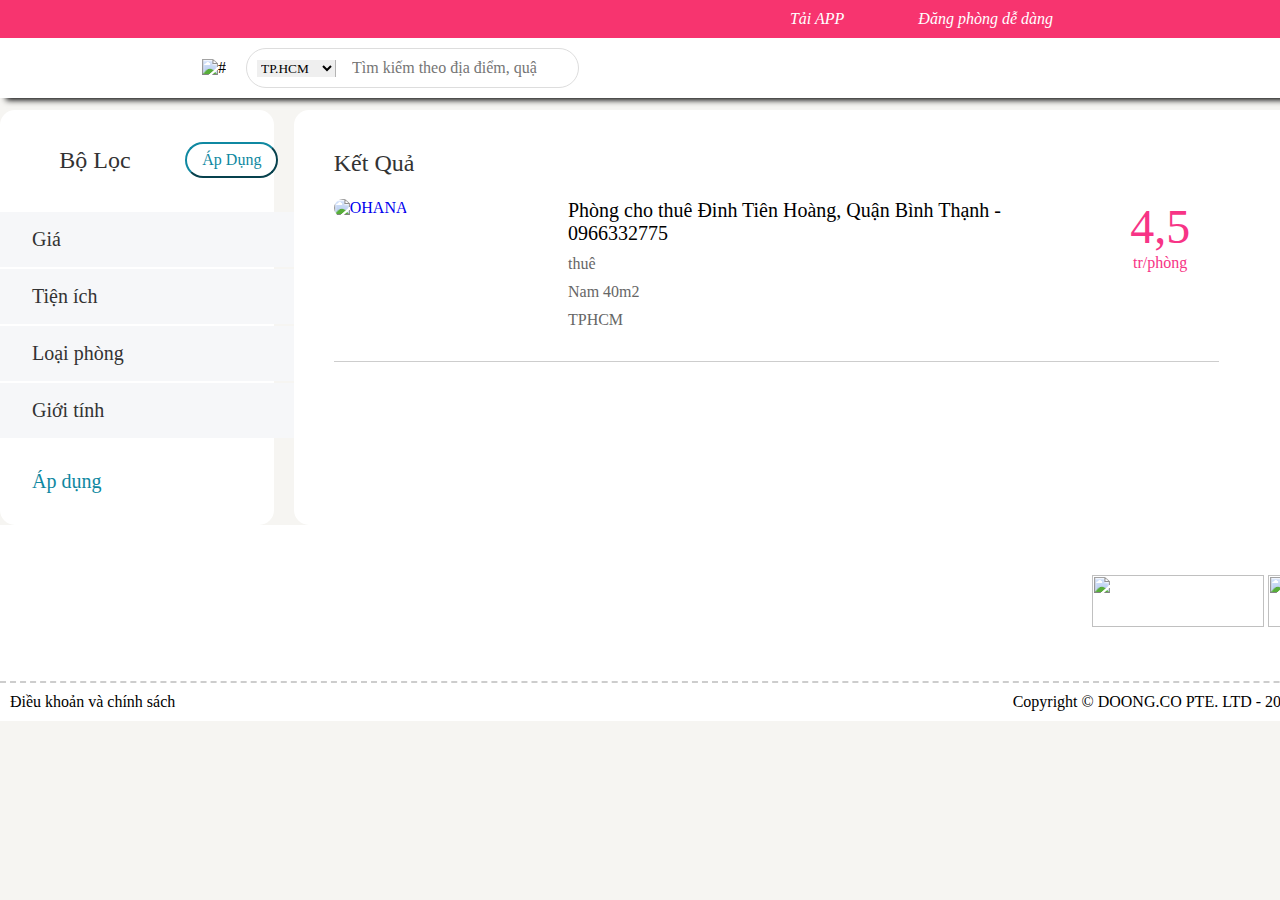
==== index.html @ 34a60181 "cmd" ====
<!DOCTYPE html>
<html lang="en">

<head>
    <meta charset="UTF-8">
    <meta name="viewport" content="width=device-width, initial-scale=1.0">
    <title>Document</title>
    <script src="js/service/RoomService.js"></script>
    <script src="index.js"></script>
    <link rel="stylesheet" href="css/component.css">
    <link rel="stylesheet" href="css/style1.css">
    <script src="https://kit.fontawesome.com/b7a754bad9.js" crossorigin="anonymous"></script>
    <link rel="stylesheet"
        href="https://fonts.googleapis.com/css?family=Nunito+Sans:200,200italic,300,300italic,regular,italic,600,600italic,700,700italic,800,800italic,900,900italic">
</head>

<body>
    <header>
        <!-- Phần tải xuống và đăng phòng -->
        <div class="hd_menu">
            <div class="khung_menu">
                <i class="fas fa-download"><span class="download">Tải APP</span></i>
                <i class="fas fa-home"><span class="icon_home">Đăng phòng dễ dàng </span></i>
            </div>
        </div>
        <!-- Phần Logo và tìm kiếm -->
        <div class="khung_LG1">
            <div class="khung_LG2">
                <div class="khung_LG-sh">
                    <div class="loGo"><img src="https://www.ohanaliving.vn/8cc95480cbd2708db10ad4b8de56306a.svg"
                            alt="#"></div>
                    <!-- Khung tìm kiếm và nới trong 2 tỉnh thành -->
                    <div class="khung_sh ">
                        <div class="sh_left">
                            <i class="fas fa-map-marker-alt" style="color:var(--primary-color);"> <select
                                    name="tinhThanh" id="tinhThanh">
                                    <option value="TP.HCM">TP.HCM</option>
                                    <option value="TP Hà Nội">TP Hà Nội</option>

                                </select></i>
                        </div>
                        <div class="sh_right">
                            <input type="search" id="search" placeholder="Tìm kiếm theo địa điểm, quận , tên đường...">
                        </div>
                        <div class="icon_sh">
                            <span><i class="fas fa-search-location"></i></span>
                        </div>
                    </div>
                </div>
            </div>
        </div>
    </header>
    <main>
        <!-- Khung bên trái  -->
        <div class="left_frame">
            <ul class="fs-24 fw-400">
                <li class="fs-24">
                    Bộ Lọc <button type="button" class="btn-medium fs-16 btn-outline-secondary"><span>Áp
                            Dụng</span></button>
                </li>
                <li class="fs-20">Giá</li>
                <li class="fs-20">Tiện ích</li>
                <li class="fs-20">Loại phòng</li>
                <li class="fs-20">Giới tính </li>
                <li class="fs-20 cl-secondary">Áp dụng</li>
            </ul>

        </div>
        <!-- Khung bên phải -->
        <div class="right_frame">
            <div class="khungKetQua">
                <span class="tt_kq fs-24 fw-400">Kết Quả</span>
            </div>
            <div class="khungDanhSachPhongTro">
                <div class="anh">
                    <a href="#">
                        <img src="https://bayleaf.s3.amazonaws.com/property-images%2F1590804175320_IMG_3712.JPG"
                            alt="OHANA">
                    </a>
                </div>
                <div class="tTPhong ">
                    <p class="fs-20 fw-400">Phòng cho thuê Đinh Tiên Hoàng, Quận Bình Thạnh - 0966332775</p>
                    <div class="fr_chiTiet">
                        <span class="kieuPhong fs-16 cl-information">thuê</span>
                        <span class="gioiTinh fs-16 cl-information">Nam</span>
                        <span class="dienTich fs-16 cl-information">40m2</span>
                        <span class="diaChi fs-16 cl-information">TPHCM</span>
                    </div>

                </div>
                <div class="tTgia cl-price">
                    <span class="fs-48 fw-400 cl-price">4,5</span>
                    <span class="fs-16 fw-400 cl-price">tr/phòng</span>
                </div>
            </div>
        </div>

    </main>
    <footer>
        <div class="fr">
            <div class="fe_center">
                <div class="fe_top">
                    <img src="https://www.ohanaliving.vn/5a087bcc3917e489e3d6b7e58cb9b113.svg" alt="">
                    <div class="fr_dow">
                        <a
                            href="https://apps.apple.com/vn/app/ohana-t%C3%ACm-%E1%BB%9F-gh%C3%A9p-ph%C3%B2ng-tr%E1%BB%8D/id1236240154?l=vi"><img
                                width="172px" height="52px"
                                src="https://www.ohanaliving.vn/3f9605492bb7388bbc16f25a16778cbc.png"></a>

                        <a
                            href="https://play.google.com/store/apps/details?id=com.bayleaf_mobile&referrer=utm_source%3DOhana-web%26utm_medium%3Dandroid-button%26utm_campaign%3DDown-Ohana-app-from-web%26anid%3Dadmob"><img
                                width="172px" height="52px"
                                src="https://www.ohanaliving.vn/137381da1471b1c2ad438c213a34b0a4.png"></a>
                    </div>
                </div>
                <div class="fr_day">
                    <div class="fr_title fs-16">
                        <a href="#"><span>Điều khoản và chính sách</span></a>
                    </div>
                    <div class="fr_tt">
                        <a href="#"><span>Copyright © DOONG.CO PTE. LTD - 2018 All Rights Reserved
                            </span></a>
                    </div>
                </div>
            </div>
        </div>
    </footer>
</body>

</html>
---- css/component.css ----
* {
  margin: 0;
  padding: 0;
}
:root {
  --primary-color: #f7346f;
  --light-primary: white; 
  --secondary-color: #0f88a1;
  --success-color: #1EDB4C;
  --warn-color: #ffab1d;
  --price-Color : #F73486;
  --information-color: #666666;
}

body {
  position: relative;
}

/* button */

.btn {
  color: white;
  padding: 15px 20px;
  background-color: var(--primary-color);
  border-radius: 5px;
}

/* Màu btn*/
.btn-primary{
    color: white;
    background-color: var(--primary-color);
}
.btn-secondary{
    color: white;
    background-color: var(--secondary-color);
}
.btn-success{
    color: white;
    background-color: var(--success-color);
}
.btn-warn{
    color: white;
    background-color: var(--warning-color);
}

.btn-solid-primary {
  background-color: var(--primary-color);
  border-color: var(--primary-color);
  color: white;
}
.btn-solid-secondary {
    background-color: var(--secondary-color);
    border-color: var(--secondary-color);
    color: white;
}
.btn-solid-success{
    background-color: var(--success-color);
    border-color: var(--success-color);
    color: white;
}
.btn-warn{
    background-color: var(--warn-color);
    border-color: var(--warn-color);
    color: white;
}

.btn-outline-secondary{
  background-color: white;
  border-color: var(--secondary-color);
  color: var(--secondary-color);
  border-radius: 20px;
}
/* size */

.btn-small {
    padding: 5 px 10px;

}
.btn-medium {
     padding: 7px 15px;

}
.btn-large{
    padding: 15px 20px;
}

/* input */

.input{
    width: 100%;
    
}
.fs-16{
  font-size: 16px;  
}
.fs-20{
  font-size: 20px;
}
.fs-24{
  font-size: 24px;
  font-weight: 400px;
  color: #333333;
}
.fs-48{
  font-size: 48px;
}
.fw-400{
  font-weight: 400px;
}
.cl-secondary{
  color: var(--secondary-color);
}
.cl-price{
  color: var(--price-Color);
}
.cl-information{
  color: var(--information-color);
}
---- css/style1.css ----
* {
  margin: 0;
  padding: 0;
  font-family: "Nunito-SemiBold";
  text-decoration: none;
}
body {
  background-color: #f6f5f2;
}
i span {
  padding: 5px;
}
header {
  margin: 0 auto;
  border: 0 solid #dddddd;
  color: var(--light-color);
}
.hd_menu {
  background-color: var(--primary-color);
  font-size: 16px;
  color: white;
  width: 100vw;
}
.khung_menu {
  /* width: 1440px; */
  width: 70%;
  margin: 0 auto;
  text-align: right;
  padding: 10px;
}
.khung_menu i {
  padding: 0 30px;
}
.icon_sh i {
  color: var(--primary-color);
}
.khung_LG1 {
  width: 100%;
  /* display: flex; */
  padding: 10px;
  background-color: white;
  /* -webkit-box-shadow: 0 8px 6px -6px black; */
  /* -moz-box-shadow: 0 8px 6px -6px black; */
  box-shadow: 0 8px 6px -6px black;
}
.khung_LG2 {
  width: 70%;
  /* display: flex; */
  /* flex-direction:row; */
  margin: 0 auto;
}
.khung_LG-sh {
  align-items: center;
  display: flex;
  flex-direction: row;
}
.khung_sh {
  display: flex;
  margin-left: 20px;
  border: 1px solid#dddddd;
  border-radius: 35px;
  padding: 10px;
}
#tinhThanh {
  border: 0;
  border-right: 1px solid #b4b4b4;
  align-items: center;
  /* display: flex; */
  /* flex-direction: row; */
}
#search {
  border: 0;
  outline: none;
  font-size: 16px;
  color: #8f8f8f;
  padding-right: 16px;
  padding-left: 16px;
}
main {
  width: 1440px;
  max-width: 1440px;
  margin: 0 auto;
  display: grid;
  grid-template-areas: "Item-left Item-right Item-right Item-right Item-right";
  grid-gap: 20px;
}
.left_frame {
  margin-top: 12px;
  grid-area: Item-left;
}
.left_frame ul {
  list-style: none;
  background-color: var(--light-primary);
  border: 0px solid dodgerblue;
  border-radius: 15px;
}
main:first-child {
  max-width: 1110px;
  margin: 0 auto;
}
.left_frame > ul > li {
  width: 100%;
  padding: 0 30px;
  margin: 0 auto;
}
.left_frame > ul > li:first-child {
  padding: 32px 32px 32px 32px;
  display: flex;
  align-items: center;
}
.left_frame > ul > li:last-child {
  padding: 32px 32px 32px 32px;
}
.left_frame > ul > li:first-child {
  display: flex;
  justify-content: space-around;
  align-items: center;
}
.left_frame > ul > li:nth-child(2),
.left_frame > ul > li:nth-child(3),
.left_frame > ul > li:nth-child(4),
.left_frame > ul > li:nth-child(5) {
  padding: 16px 16px 16px 32px;
  margin-top: 2px;
  background-color: #f6f7f9;
}
.right_frame {
  margin-top: 12px;
  padding: 40px;
  grid-area: Item-right;
  background-color: var(--light-primary);
  border-radius: 15px;
}
.right_frame > span:first-child {
  padding: 0 0 22px;
}
.khungDanhSachPhongTro {
  display: flex;
  border-bottom: 1px solid #cdcdcd;
  padding: 22px 0 22px 0;
  width: 885px;
}
.anh {
  position: relative;
  width: 216px;
  margin-right: 20px;
}
.anh img {
  width: 100%;
  border: none;
  border-radius: 15px;
}
.fr_chiTiet {
  /* display: flex; */
  /* flex-direction: column; */
}
.fr_chiTiet > span {
  padding: 10px 0;
}
.kieuPhong,
.diaChi {
  display: block;
}
.tTgia:last-child {
  display: block;
  text-align: center;
  margin: 0 auto;
}
.kieuPhong .gioiTinh .dienTich .diaChi {
  margin: 0px 32px 0 0;
}
footer {
  background-color: white;
}
.fr {
  width: 1440px;
  margin: 0 auto;
}
.fe_center {
  /* display: flex; */
}
.fe_top {
  width: 100%;
  display: flex;
  justify-content: space-between;
  align-items: center;
  border-bottom: 2px dashed #cdcdcd;
  padding:50px 0px ;
}
.fr_dow {
  align-items: center;
}
.fr_title a ,.fr_tt a{
    color:black;
    
}
.fr_day{
    display: flex;
    justify-content: space-between;
    align-items: center;
    padding: 10px;
}
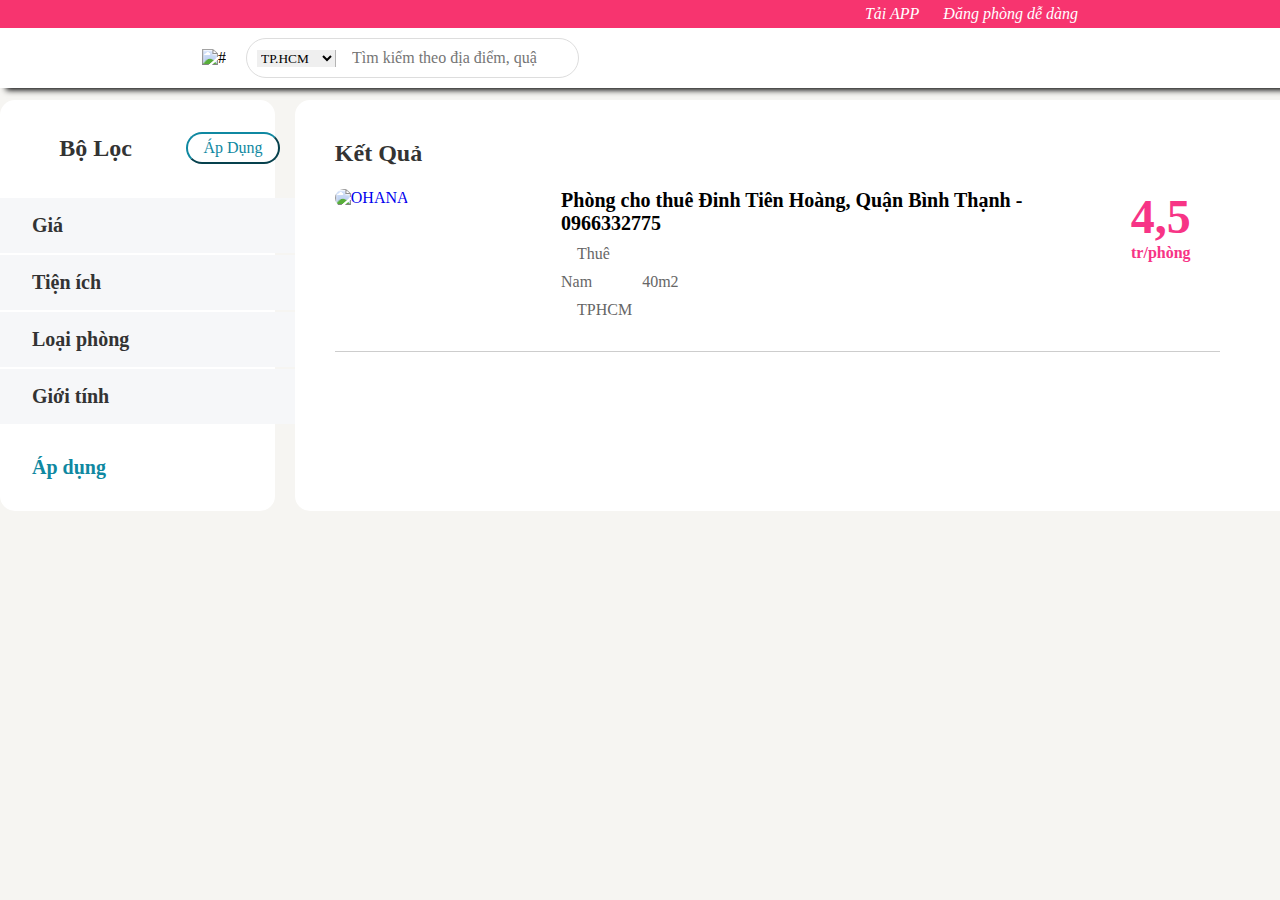
==== commit 9b26c74f: "cmt" ====
--- a/index.html
+++ b/index.html
@@ -1,130 +1,139 @@
 <!DOCTYPE html>
 <html lang="en">
 
-<head>
-    <meta charset="UTF-8">
-    <meta name="viewport" content="width=device-width, initial-scale=1.0">
-    <title>Document</title>
-    <script src="js/service/RoomService.js"></script>
-    <script src="index.js"></script>
-    <link rel="stylesheet" href="css/component.css">
-    <link rel="stylesheet" href="css/style1.css">
-    <script src="https://kit.fontawesome.com/b7a754bad9.js" crossorigin="anonymous"></script>
-    <link rel="stylesheet"
-        href="https://fonts.googleapis.com/css?family=Nunito+Sans:200,200italic,300,300italic,regular,italic,600,600italic,700,700italic,800,800italic,900,900italic">
-</head>
+    <head>
+        <meta charset="UTF-8">
+        <meta name="viewport" content="width=device-width, initial-scale=1.0">
+        <title>Document</title>
+        <script src="js/service/RoomService.js"></script>
+        <script src="index.js"></script>
+        <link rel="stylesheet" href="css/component.css">
+        <link rel="stylesheet" href="css/style1.css">
+        <script src="https://kit.fontawesome.com/b7a754bad9.js" crossorigin="anonymous"></script>
+        <link rel="stylesheet"
+            href="https://fonts.googleapis.com/css?family=Nunito+Sans:200,200italic,300,300italic,regular,italic,600,600italic,700,700italic,800,800italic,900,900italic">
+    </head>
 
-<body>
-    <header>
-        <!-- Phần tải xuống và đăng phòng -->
-        <div class="hd_menu">
-            <div class="khung_menu">
-                <i class="fas fa-download"><span class="download">Tải APP</span></i>
-                <i class="fas fa-home"><span class="icon_home">Đăng phòng dễ dàng </span></i>
+    <body>
+        <header>
+            <!-- Phần tải xuống và đăng phòng -->
+            <div class="hd_menu">
+                <div class="khung_menu">
+                    <i class="fas fa-download"><span class="download">Tải APP</span></i>
+                    <i class="fas fa-home"><span class="icon_home">Đăng phòng dễ dàng </span></i>
+                </div>
             </div>
-        </div>
-        <!-- Phần Logo và tìm kiếm -->
-        <div class="khung_LG1">
-            <div class="khung_LG2">
-                <div class="khung_LG-sh">
-                    <div class="loGo"><img src="https://www.ohanaliving.vn/8cc95480cbd2708db10ad4b8de56306a.svg"
-                            alt="#"></div>
-                    <!-- Khung tìm kiếm và nới trong 2 tỉnh thành -->
-                    <div class="khung_sh ">
-                        <div class="sh_left">
-                            <i class="fas fa-map-marker-alt" style="color:var(--primary-color);"> <select
-                                    name="tinhThanh" id="tinhThanh">
-                                    <option value="TP.HCM">TP.HCM</option>
-                                    <option value="TP Hà Nội">TP Hà Nội</option>
+            <!-- Phần Logo và tìm kiếm -->
+            <div class="khung_LG1">
+                <div class="khung_LG2">
+                    <div class="khung_LG-sh">
+                        <div class="loGo"><img src="https://www.ohanaliving.vn/8cc95480cbd2708db10ad4b8de56306a.svg"
+                                alt="#"></div>
+                        <!-- Khung tìm kiếm và nới trong 2 tỉnh thành -->
+                        <div class="khung_sh ">
+                            <div class="sh_left">
+                                <i class="fas fa-map-marker-alt" style="color:var(--primary-color);"> <select
+                                        name="tinhThanh" id="tinhThanh">
+                                        <option value="TP.HCM">TP.HCM</option>
+                                        <option value="TP Hà Nội">TP Hà Nội</option>
 
-                                </select></i>
-                        </div>
-                        <div class="sh_right">
-                            <input type="search" id="search" placeholder="Tìm kiếm theo địa điểm, quận , tên đường...">
-                        </div>
-                        <div class="icon_sh">
-                            <span><i class="fas fa-search-location"></i></span>
+                                    </select></i>
+                            </div>
+                            <div class="sh_right">
+                                <input type="search" id="search"
+                                    placeholder="Tìm kiếm theo địa điểm, quận , tên đường...">
+                            </div>
+                            <div class="icon_sh">
+                                <span><i class="fas fa-search-location"></i></span>
+                            </div>
                         </div>
                     </div>
                 </div>
             </div>
-        </div>
-    </header>
-    <main>
-        <!-- Khung bên trái  -->
-        <div class="left_frame">
-            <ul class="fs-24 fw-400">
-                <li class="fs-24">
-                    Bộ Lọc <button type="button" class="btn-medium fs-16 btn-outline-secondary"><span>Áp
-                            Dụng</span></button>
-                </li>
-                <li class="fs-20">Giá</li>
-                <li class="fs-20">Tiện ích</li>
-                <li class="fs-20">Loại phòng</li>
-                <li class="fs-20">Giới tính </li>
-                <li class="fs-20 cl-secondary">Áp dụng</li>
-            </ul>
+        </header>
+        <main>
+            <!-- Khung bên trái  -->
+            <div class="left_frame">
+                <ul class="fs-24 fw-400">
+                    <li class="fs-24">
+                        Bộ Lọc <button type="button" class="btn-medium fs-16 btn-outline-secondary"><span>Áp
+                                Dụng</span></button>
+                    </li>
+                    <li class="fs-20">Giá</li>
+                    <li class="fs-20">Tiện ích</li>
+                    <li class="fs-20">Loại phòng</li>
+                    <li class="fs-20">Giới tính </li>
+                    <li class="fs-20 cl-secondary">Áp dụng</li>
+                </ul>
 
-        </div>
-        <!-- Khung bên phải -->
-        <div class="right_frame">
-            <div class="khungKetQua">
-                <span class="tt_kq fs-24 fw-400">Kết Quả</span>
             </div>
-            <div class="khungDanhSachPhongTro">
-                <div class="anh">
-                    <a href="#">
-                        <img src="https://bayleaf.s3.amazonaws.com/property-images%2F1590804175320_IMG_3712.JPG"
-                            alt="OHANA">
-                    </a>
+            <!-- Khung bên phải -->
+            <div class="right_frame">
+                <div class="khungKetQua">
+                    <span class="tt_kq fs-24 fw-400">Kết Quả</span>
                 </div>
-                <div class="tTPhong ">
-                    <p class="fs-20 fw-400">Phòng cho thuê Đinh Tiên Hoàng, Quận Bình Thạnh - 0966332775</p>
-                    <div class="fr_chiTiet">
-                        <span class="kieuPhong fs-16 cl-information">thuê</span>
-                        <span class="gioiTinh fs-16 cl-information">Nam</span>
-                        <span class="dienTich fs-16 cl-information">40m2</span>
-                        <span class="diaChi fs-16 cl-information">TPHCM</span>
+                <div class="khungDanhSachPhongTro">
+                    <div class="anh">
+                        <a href="#">
+                            <img src="https://bayleaf.s3.amazonaws.com/property-images%2F1590804175320_IMG_3712.JPG"
+                                alt="OHANA">
+                        </a>
                     </div>
+                    <div class="tTPhong ">
+                        <p class="fs-20 fw-400">Phòng cho thuê Đinh Tiên Hoàng, Quận Bình Thạnh - 0966332775</p>
+                        <div class="fr_chiTiet">
+                            <span class="kieuPhong fs-16 cl-information"><i class="fas fa-home"></i>&nbsp;&nbsp;&nbsp;&nbsp;Thuê</span>
+                            <div class="gioiTinhVaDienTich">
+                                <span class="gioiTinh fs-16 cl-information"><i class="fas fa-venus-mars"></i>Nam</span>
+                                <span class="dienTich fs-16 cl-information"><i class="fas fa-ruler"></i>40m2</span>
+                            </div>
+                            <span class="diaChi fs-16 cl-information"><i class="fas fa-map-marked"></i>&nbsp;&nbsp;&nbsp;&nbsp;TPHCM</span>
+                        </div>
 
-                </div>
-                <div class="tTgia cl-price">
-                    <span class="fs-48 fw-400 cl-price">4,5</span>
-                    <span class="fs-16 fw-400 cl-price">tr/phòng</span>
-                </div>
-            </div>
-        </div>
-
-    </main>
-    <footer>
-        <div class="fr">
-            <div class="fe_center">
-                <div class="fe_top">
-                    <img src="https://www.ohanaliving.vn/5a087bcc3917e489e3d6b7e58cb9b113.svg" alt="">
-                    <div class="fr_dow">
-                        <a
-                            href="https://apps.apple.com/vn/app/ohana-t%C3%ACm-%E1%BB%9F-gh%C3%A9p-ph%C3%B2ng-tr%E1%BB%8D/id1236240154?l=vi"><img
-                                width="172px" height="52px"
-                                src="https://www.ohanaliving.vn/3f9605492bb7388bbc16f25a16778cbc.png"></a>
-
-                        <a
-                            href="https://play.google.com/store/apps/details?id=com.bayleaf_mobile&referrer=utm_source%3DOhana-web%26utm_medium%3Dandroid-button%26utm_campaign%3DDown-Ohana-app-from-web%26anid%3Dadmob"><img
-                                width="172px" height="52px"
-                                src="https://www.ohanaliving.vn/137381da1471b1c2ad438c213a34b0a4.png"></a>
                     </div>
-                </div>
-                <div class="fr_day">
-                    <div class="fr_title fs-16">
-                        <a href="#"><span>Điều khoản và chính sách</span></a>
-                    </div>
-                    <div class="fr_tt">
-                        <a href="#"><span>Copyright © DOONG.CO PTE. LTD - 2018 All Rights Reserved
-                            </span></a>
+                    <div class="tTgia cl-price">
+                        <span class="fs-48 fw-400 cl-price">4,5</span>
+                        <span class="fs-16 fw-400 cl-price">tr/phòng</span>
                     </div>
                 </div>
             </div>
-        </div>
-    </footer>
-</body>
 
+        </main>
+        <!-- <footer>
+            <div class="fr">
+                <div class="fe_center">
+                    <div class="fe_top">
+                        <img src="https://www.ohanaliving.vn/5a087bcc3917e489e3d6b7e58cb9b113.svg" alt="">
+                        <div class="fr_dow">
+                            <a
+                                href="https://apps.apple.com/vn/app/ohana-t%C3%ACm-%E1%BB%9F-gh%C3%A9p-ph%C3%B2ng-tr%E1%BB%8D/id1236240154?l=vi"><img
+                                    width="172px" height="52px"
+                                    src="https://www.ohanaliving.vn/3f9605492bb7388bbc16f25a16778cbc.png"></a>
+
+                            <a
+                                href="https://play.google.com/store/apps/details?id=com.bayleaf_mobile&referrer=utm_source%3DOhana-web%26utm_medium%3Dandroid-button%26utm_campaign%3DDown-Ohana-app-from-web%26anid%3Dadmob"><img
+                                    width="172px" height="52px"
+                                    src="https://www.ohanaliving.vn/137381da1471b1c2ad438c213a34b0a4.png"></a>
+                        </div>
+                    </div>
+                    <div class="fr_day">
+                        <div class="fr_title fs-16">
+                            <a href="#"><span>Điều khoản và chính sách</span></a>
+                        </div>
+                        <div class="fr_tt">
+                            <a href="#"><span>Copyright © DOONG.CO PTE. LTD - 2018 All Rights Reserved
+                                </span></a>
+                        </div>
+                    </div>
+                </div>
+            </div>
+        </footer> -->
+    </body>
+    <script>
+        function listPhong() {
+            
+            
+
+        }
+    </script>
 </html>--- a/css/component.css
+++ b/css/component.css
@@ -10,19 +10,27 @@
   --warn-color: #ffab1d;
   --price-Color : #F73486;
   --information-color: #666666;
+  --black-color: rgb(94,50,94);
 }
 
 body {
   position: relative;
 }
+/* mark */
 
+.mark {
+  background-color: black:
+  opacity: 0.5px;
+}
 /* button */
 
 .btn {
   color: white;
   padding: 15px 20px;
   background-color: var(--primary-color);
-  border-radius: 5px;
+  border-radius: 15px;
+  text-align: center;
+ align-items: center;
 }
 
 /* Màu btn*/
@@ -49,11 +57,12 @@
   color: white;
 }
 .btn-solid-secondary {
-    background-color: var(--secondary-color);
-    border-color: var(--secondary-color);
-    color: white;
+  background-color: var(--secondary-color);
+  border-color: var(--secondary-color);
+  color: white;
 }
 .btn-solid-success{
+
     background-color: var(--success-color);
     border-color: var(--success-color);
     color: white;
@@ -73,15 +82,15 @@
 /* size */
 
 .btn-small {
-    padding: 5 px 10px;
+    padding: 3 px 10px;
 
 }
 .btn-medium {
-     padding: 7px 15px;
+     padding: 5px 15px;
 
 }
 .btn-large{
-    padding: 15px 20px;
+    padding: 10px 90px;
 }
 
 /* input */
@@ -98,21 +107,44 @@
 }
 .fs-24{
   font-size: 24px;
-  font-weight: 400px;
   color: #333333;
+}
+.fs-32{
+  font-size: 32px;
 }
 .fs-48{
   font-size: 48px;
 }
 .fw-400{
-  font-weight: 400px;
+  font-weight: bold;
+}
+.cl-primary{
+  color:var(--primary-color);
 }
 .cl-secondary{
   color: var(--secondary-color);
+}
+.cl-success{
+  color: var(--success-color);
+}
+.cl-wrap{
+  color: var(--wrap-color);
 }
 .cl-price{
   color: var(--price-Color);
 }
 .cl-information{
   color: var(--information-color);
+}
+.cl-light{
+  color: var(--light-primary);
+}
+.cl-black{
+  color: var(--black-color);
+}
+.lh-24{
+  line-height: 24px;
+}
+.mb-6{
+  margin-bottom: 6px;
 }--- a/css/style1.css
+++ b/css/style1.css
@@ -4,6 +4,9 @@
   font-family: "Nunito-SemiBold";
   text-decoration: none;
 }
+img {
+  width: 100%;
+}
 body {
   background-color: #f6f5f2;
 }
@@ -26,10 +29,10 @@
   width: 70%;
   margin: 0 auto;
   text-align: right;
-  padding: 10px;
+  padding: 5px;
 }
 .khung_menu i {
-  padding: 0 30px;
+  padding: 0 5px;
 }
 .icon_sh i {
   color: var(--primary-color);
@@ -150,12 +153,17 @@
   border: none;
   border-radius: 15px;
 }
-.fr_chiTiet {
-  /* display: flex; */
-  /* flex-direction: column; */
-}
+
 .fr_chiTiet > span {
   padding: 10px 0;
+}
+.gioiTinhVaDienTich{
+  width: 100px;
+  display: grid;
+  grid-template-columns: 1fr  1fr 1fr 1fr;
+  align-items: center;
+  grid-gap: 50px;
+  
 }
 .kieuPhong,
 .diaChi {
@@ -176,27 +184,431 @@
   width: 1440px;
   margin: 0 auto;
 }
-.fe_center {
-  /* display: flex; */
-}
 .fe_top {
   width: 100%;
   display: flex;
   justify-content: space-between;
   align-items: center;
   border-bottom: 2px dashed #cdcdcd;
-  padding:50px 0px ;
+  padding: 50px 0px;
 }
 .fr_dow {
   align-items: center;
 }
-.fr_title a ,.fr_tt a{
-    color:black;
-    
-}
-.fr_day{
-    display: flex;
-    justify-content: space-between;
-    align-items: center;
-    padding: 10px;
-}+.fr_title a,
+.fr_tt a {
+  color: black;
+}
+.fr_day {
+  display: flex;
+  justify-content: space-between;
+  align-items: center;
+  padding: 10px;
+}
+.information_img {
+  margin: 0 auto;
+  background-color: var(--light-primary);
+}
+
+/* .item1 {
+  grid-area: item1;
+}
+.item2 {
+  grid-area: item2;
+}
+.item3 {
+  grid-area: item3;
+}
+.item4 {
+  grid-area: item4;
+}
+.item5 {
+  grid-area: item5;
+} */
+
+.images {
+  display: grid;
+  grid-template-columns: 1fr 1fr 1fr 1fr;
+  grid-template-rows: 1fr 1fr;
+  grid-gap: 10px;
+  max-width: 1400px;
+  padding-top: 20px;
+  margin: auto;
+}
+
+.image {
+  height: 400px;
+  background-color: gray;
+}
+
+.image:first-child {
+  grid-row-start: 1;
+  grid-row-end: 3;
+  grid-column-start: 1;
+  grid-column-end: 3;
+  height: 800px;
+}
+
+.khungThongTinTenAnh {
+  width: 1300px;
+  margin: 0 auto;
+}
+
+.tenAnh {
+  width: 100%;
+  display: flex;
+  justify-content: space-between;
+}
+.price_left {
+  grid-area: left_pr;
+}
+.price_right {
+  grid-area: right_pr;
+}
+.price_center1 {
+  grid-area: left_ct1;
+}
+.price_center2 {
+  grid-area: left_ct2;
+}
+
+.container {
+  width: 1440px;
+  margin: 0 auto;
+  display: grid;
+  grid-template-areas: " left_pr left_pr left_pr left_pr right_pr right_pr";
+
+  grid-gap: 20px;
+  /* background-color: #2196f3; */
+  border-radius: 15px;
+}
+.container > div {
+  border-radius: 20px;
+}
+.price_right {
+  width: 100%;
+}
+/* Khung bên trái  */
+.item1 {
+  grid-area: header;
+}
+
+.item3 {
+  grid-area: main;
+}
+.item4 {
+  grid-area: right;
+}
+.item5 {
+  grid-area: footer;
+}
+
+.price_left {
+  display: grid;
+  grid-template-areas:
+    "header header header header "
+    "main main main main "
+    "right right right right"
+    " footer footer footer footer  ";
+
+  grid-gap: 10px;
+
+  /* background-color: #2196f3; */
+  padding: 10px;
+}
+.price_left {
+  /* background-color: rgba(255, 255, 255, 0.8); */
+  text-align: center;
+  padding: 20px 0;
+  font-size: 30px;
+}
+.item1 {
+  padding: 50px;
+  background-color: white;
+  border-radius: 20px;
+}
+.item3 {
+  background-color: turquoise;
+}
+.item4 {
+  padding: 50px;
+  background-color: white;
+  border-radius: 20px;
+}
+.item5 {
+  background-color: green;
+}
+
+.price_right {
+  border-radius: 15px;
+  background-color: #ffffff;
+  padding-top: 32px;
+  padding-bottom: 24px;
+  border-radius: 20px;
+  margin-top: 32px;
+  margin-right: 0px;
+  height: -webkit-fit-content;
+}
+.thongTinChuTro {
+  display: flex;
+  flex-direction: row;
+  align-items: center;
+  padding-right: 20px;
+  background-color: rgb(246, 247, 249);
+  border-radius: 20px;
+  /* border-radius: 30px; */
+}
+.khungTTChuTro {
+  width: 100%;
+  /* background-color: white; */
+}
+.icon {
+  display: flex;
+  align-items: center;
+  margin-right: 10px;
+  justify-content: center;
+  width: 48px;
+  height: 48px;
+  background-color: white;
+  border-radius: 50%;
+}
+._3YtkH {
+  display: flex;
+  flex-direction: row;
+  margin-right: 8px;
+  display: flex;
+  flex-direction: row;
+  justify-content: flex-start;
+  align-items: center;
+  margin-top: 24px;
+}
+._3YtkH > img {
+  border-radius: 50%;
+  width: 60px;
+  height: 60px;
+  -o-object-fit: cover;
+  object-fit: cover;
+  margin-right: 8px;
+}
+.thongTinChiTiet {
+  border-right: 1px solid #cdcdcd;
+  display: flex;
+  flex-direction: column;
+  justify-content: space-between;
+  padding-right: 24px;
+}
+.thongTinNgayDang {
+  padding-left: 24px;
+}
+.sdt {
+  display: flex;
+  flex-direction: column;
+  padding-top: 5px;
+}
+._2zScZ {
+  display: -ms-flexbox;
+  display: flex;
+  text-align: left;
+  flex-direction: row;
+  justify-content: flex-start;
+  align-items: center;
+  margin-top: 24px;
+  /* border-radius: 20px; */
+}
+._70zUr {
+  width: calc(100% / 4);
+}
+._70zUr > ._3MSO3 {
+  color: var(--success-color);
+}
+._3QS8q p {
+  text-align: left;
+  margin-top: 24px;
+}
+._3QS8q > p:nth-child(2) {
+  color: var(--black-color);
+  /* color: black; */
+}
+._70zUr > p:nth-child(1) {
+  color: var(--black-color);
+}
+.item3 {
+  padding: 50px;
+  background-color: white;
+  border-radius: 20px;
+}
+.khungChiTietTienICh {
+  display: flex;
+  flex-flow: row wrap;
+}
+.chiTietTienIch {
+  display: flex;
+  flex-direction: row;
+  align-items: center;
+  justify-content: flex-start;
+  margin-top: 24px;
+}
+.chiTietTienIch > span:nth-child(2) {
+  margin-left: 10px;
+  margin-right: 60px;
+}
+.khungThoiGian {
+  display: flex;
+  align-items: center;
+}
+.khungTienich {
+  margin-top: 20px;
+}
+.title {
+  display: flex;
+  margin-bottom: 15px;
+  margin-top: 15px;
+}
+.khungThoiGian span:last-child {
+  margin-left: 10px;
+}
+.sucChua {
+  display: flex;
+  align-items: center;
+  width: 100%;
+}
+.sucChua > div {
+  margin-left: 20px;
+}
+.item5 {
+  padding: 50px;
+  background-color: white;
+  border-radius: 20px;
+}
+.noiDung {
+  display: flex;
+  align-items: center;
+}
+._2qpkq {
+  text-align: left;
+}
+.content {
+  display: block;
+  position: relative;
+  padding-left: 35px;
+  margin-bottom: 12px;
+  cursor: pointer;
+  font-size: 20px;
+}
+.content > input {
+  position: absolute;
+  opacity: 0;
+  cursor: pointer;
+  height: 0;
+}
+.content {
+  width: 1400px;
+  display: flex;
+  background-color: white;
+  border-radius: 20px;
+  padding-top: 20px;
+  padding-bottom: 20px;
+  margin: 0 auto;
+  margin-top: 20px;
+}
+.ctn_tt {
+  margin: 0 auto;
+}
+.soLuongPhong {
+  display: flex;
+  flex-direction: column;
+}
+.sucChua {
+  display: flex;
+  flex-direction: row;
+}
+#ctn_tienich {
+  display: grid;
+  grid-template-columns: 1fr 1fr 1fr 1fr;
+  grid-template-rows: 1fr 1fr 1fr 1fr 1fr;
+  grid-gap: 20px;
+  max-width: 1400px;
+  /* background-color: rgb(212, 141, 141); */
+}
+.item_tienIch {
+  background-color: #b085f5;
+  border-radius: 10px;
+  align-items: center;
+  padding: 10px;
+}
+.item_tienIch > i {
+  margin-right: 10px;
+}
+.container_xacNhan {
+  display: grid;
+  grid-template-columns: 1fr 1fr;
+  grid-template-rows: 1fr 1fr 1fr 1fr 1fr;
+  grid-gap: 10px;
+  /* max-width: 1400px; */
+  margin: auto;
+}
+.container_xacNhan:first-child {
+  grid-column-start: 2;
+  grid-column-end: 3;
+  grid-row-start: 1;
+  grid-row-end: 3;
+}
+.container_xacNhan > div:nth-of-type(2) {
+  grid-column-start: 1;
+  grid-column-end: 3;
+}
+.container_xacNhan > div:nth-of-type(3) {
+  grid-column-start: 1;
+  grid-column-end: 3;
+}
+.cttt {
+  margin: 0 auto;
+  width: 100%;
+  align-items: center;
+  text-align: center;
+}
+.ctn_tt {
+  margin: 0 auto;
+}
+.radio {
+  text-align: left;
+  padding-top: 10px;
+  padding-bottom: 10px;
+  color: var(--information-color);
+  font-size: 16px;
+}
+.ctn_tt input {
+  border-radius: 30px;
+  outline: none;
+  padding: 10px;
+  margin: 10px;
+  font-size: 16px;
+} */
+span {
+  margin: 10px;
+}
+.dienTich {
+  display: grid;
+}
+.chiPhi {
+  display: grid;
+  grid-template-columns: 1fr 1fr;
+  grid-template-rows: 1fr 1fr 1fr 1fr;
+  grid-gap: 30px;
+}
+.tienDien {
+  display: flex;
+  align-items: center;
+}
+.tienNuoc {
+  display: flex;
+  align-items: center;
+}
+.internet {
+  display: flex;
+  align-items: center;
+}
+.coChoDeXe {
+  display: flex;
+  align-items: center;
+}
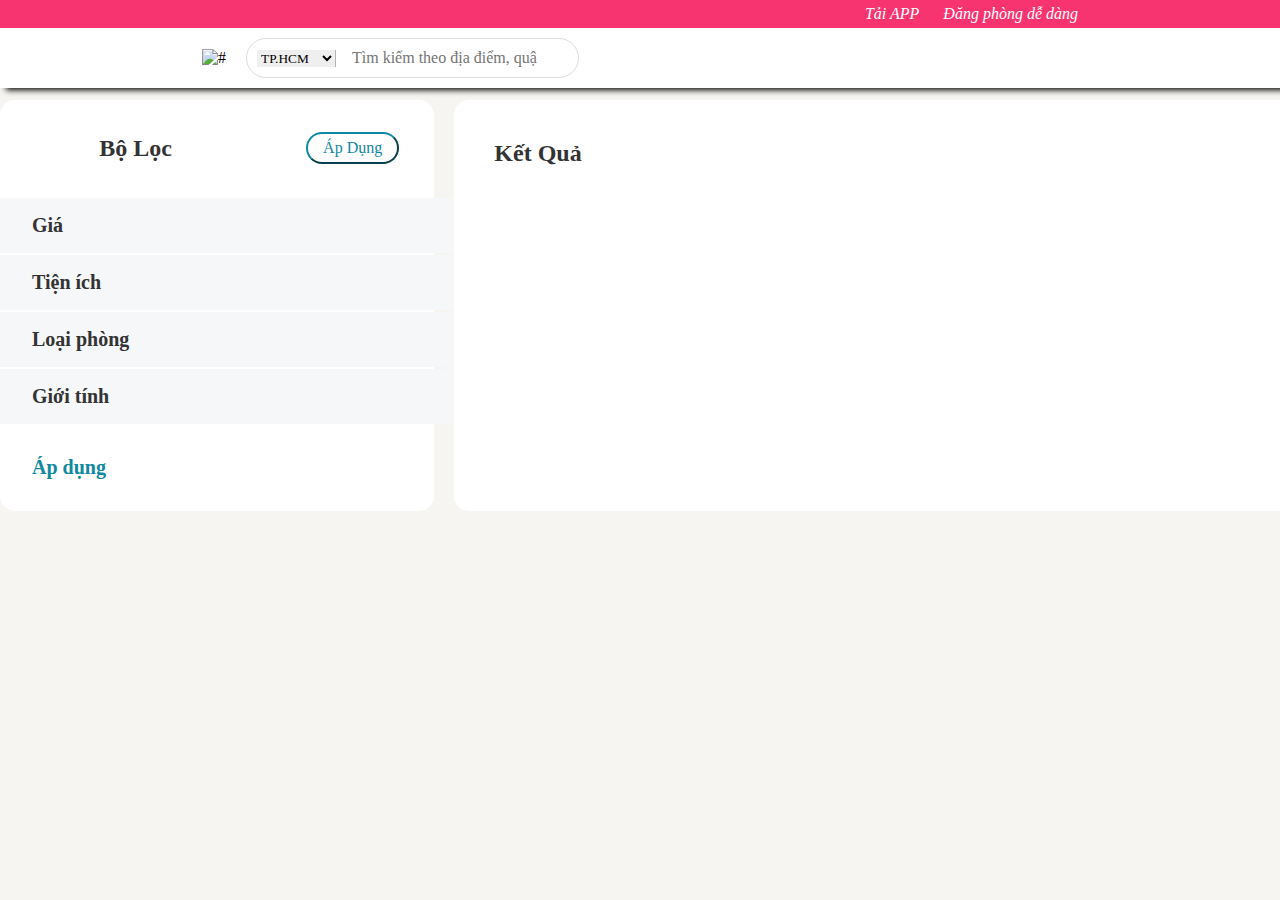
==== commit 5bd9f50a: "cmnd" ====
--- a/index.html
+++ b/index.html
@@ -9,6 +9,7 @@
         <script src="index.js"></script>
         <link rel="stylesheet" href="css/component.css">
         <link rel="stylesheet" href="css/style1.css">
+        <script src="js/service/RoomService.js"></script>
         <script src="https://kit.fontawesome.com/b7a754bad9.js" crossorigin="anonymous"></script>
         <link rel="stylesheet"
             href="https://fonts.googleapis.com/css?family=Nunito+Sans:200,200italic,300,300italic,regular,italic,600,600italic,700,700italic,800,800italic,900,900italic">
@@ -72,29 +73,8 @@
                 <div class="khungKetQua">
                     <span class="tt_kq fs-24 fw-400">Kết Quả</span>
                 </div>
-                <div class="khungDanhSachPhongTro">
-                    <div class="anh">
-                        <a href="#">
-                            <img src="https://bayleaf.s3.amazonaws.com/property-images%2F1590804175320_IMG_3712.JPG"
-                                alt="OHANA">
-                        </a>
-                    </div>
-                    <div class="tTPhong ">
-                        <p class="fs-20 fw-400">Phòng cho thuê Đinh Tiên Hoàng, Quận Bình Thạnh - 0966332775</p>
-                        <div class="fr_chiTiet">
-                            <span class="kieuPhong fs-16 cl-information"><i class="fas fa-home"></i>&nbsp;&nbsp;&nbsp;&nbsp;Thuê</span>
-                            <div class="gioiTinhVaDienTich">
-                                <span class="gioiTinh fs-16 cl-information"><i class="fas fa-venus-mars"></i>Nam</span>
-                                <span class="dienTich fs-16 cl-information"><i class="fas fa-ruler"></i>40m2</span>
-                            </div>
-                            <span class="diaChi fs-16 cl-information"><i class="fas fa-map-marked"></i>&nbsp;&nbsp;&nbsp;&nbsp;TPHCM</span>
-                        </div>
+                <div id="khungDanhSachPhongTro">
 
-                    </div>
-                    <div class="tTgia cl-price">
-                        <span class="fs-48 fw-400 cl-price">4,5</span>
-                        <span class="fs-16 fw-400 cl-price">tr/phòng</span>
-                    </div>
                 </div>
             </div>
 
@@ -128,12 +108,71 @@
                 </div>
             </div>
         </footer> -->
+
     </body>
     <script>
-        function listPhong() {
-            
-            
+
+
+        // function getList() {
+        //        return dsPhong;
+        //    }
+        //  var danhSachTro = getList();
+        //     danhSachTro.push(phongTro);
+
+        // Luư vào trong local
+        var local = localStorage.getItem("dsPhong");
+        // CHuyeenr danh Sách thành local vào push vào
+
+        // var htmlAll = dSChuyenSangHTML(danhSachTro);
+        // console.log(htmlAll);
+        // var truyCapList = document.getElementById("list-phong");
+        // document.getElementById('list-phong').innerHTML = htmlAll;
+
+        // return dsPhong;
+
+
+
+
+
+        var local = localStorage.getItem("dsPhong");
+        var oject = JSON.parse(local);
+        console.log(oject[0].soDienThoai);
+        listDanhSachPhong();
+
+        function listDanhSachPhong() {
+            var htmlAll = "";
+            for (var i = 0; i < oject.length; i++) {
+
+                var html = ` 
+                <a class='cl-primary' href="/index1.html?id=${oject[i].id}">
+                <div class="anh">
+                        <img src="${oject[i].hinhAnh[0]}"
+                        alt="OHANA">
+                        </div>
+                        <div class="tTPhong ">
+                            <p class="fs-20 fw-400">${oject[i].tieuDe}</p>
+                            <div class="fr_chiTiet">
+                                <span class="kieuPhong fs-16 cl-information"><i class="fas fa-home"></i>&nbsp;${oject[i].loai_phong}</span>
+                                <div class="gioiTinhVaDienTich">
+                                    <span class="gioiTinh fs-16 cl-information"><i class="fas fa-venus-mars"></i>${oject[i].gender}</span>
+                                    <span class="dienTich fs-16 cl-information"><i class="fas fa-ruler"></i>${oject[i].dienTich}&nbsp;m2</span>
+                                    </div>
+                                    <span class="diaChi fs-16 cl-information"><i class="fas fa-map-marked"></i>&nbsp;${oject[i].city}</span>
+                                    </div>
+                                    
+                                    </a>
+                                    </div>
+                                    <div class="tTgia cl-price">
+                                        <span class="fs-48 fw-400 cl-price">${oject[i].giaChoThue}</span>
+                                        <span class="fs-16 fw-400 cl-price">tr/phòng</span>
+                                        </div>
+                                       `;
+                htmlAll = htmlAll + html;
+
+            }
+            document.getElementById('khungDanhSachPhongTro').innerHTML = htmlAll;
 
         }
     </script>
+
 </html>--- a/css/component.css
+++ b/css/component.css
@@ -147,4 +147,15 @@
 }
 .mb-6{
   margin-bottom: 6px;
-}+}
+#pop-up {
+    width: 100%;
+    height: 100%;
+    background-color: rgba(0, 0, 0, 0.7);
+    position: fixed;
+    top: 0;
+    left: 0;
+      display: flex;
+      justify-content: center;
+      align-items: center;
+  }
--- a/css/style1.css
+++ b/css/style1.css
@@ -3,9 +3,11 @@
   padding: 0;
   font-family: "Nunito-SemiBold";
   text-decoration: none;
+  outline: none;
 }
 img {
   width: 100%;
+  height: 100%;
 }
 body {
   background-color: #f6f5f2;
@@ -137,12 +139,14 @@
 .right_frame > span:first-child {
   padding: 0 0 22px;
 }
-.khungDanhSachPhongTro {
-  display: flex;
-  border-bottom: 1px solid #cdcdcd;
+#khungDanhSachPhongTro {
+  display: grid;
+  grid-template-columns: 1fr 1fr 1fr;
+  grid-template-rows: 1fr 1fr;
+  grid-gap: 10px;
   padding: 22px 0 22px 0;
-  width: 885px;
-}
+}
+
 .anh {
   position: relative;
   width: 216px;
@@ -157,13 +161,12 @@
 .fr_chiTiet > span {
   padding: 10px 0;
 }
-.gioiTinhVaDienTich{
+.gioiTinhVaDienTich {
   width: 100px;
   display: grid;
-  grid-template-columns: 1fr  1fr 1fr 1fr;
-  align-items: center;
-  grid-gap: 50px;
-  
+  grid-template-columns: 1fr 1fr 1fr 1fr;
+  align-items: center;
+  grid-gap: 80px;
 }
 .kieuPhong,
 .diaChi {
@@ -226,7 +229,7 @@
   grid-area: item5;
 } */
 
-.images {
+#images {
   display: grid;
   grid-template-columns: 1fr 1fr 1fr 1fr;
   grid-template-rows: 1fr 1fr;
@@ -236,12 +239,12 @@
   margin: auto;
 }
 
-.image {
+#image {
   height: 400px;
   background-color: gray;
 }
 
-.image:first-child {
+#image:first-child {
   grid-row-start: 1;
   grid-row-end: 3;
   grid-column-start: 1;
@@ -259,7 +262,7 @@
   display: flex;
   justify-content: space-between;
 }
-.price_left {
+#price_left {
   grid-area: left_pr;
 }
 .price_right {
@@ -289,7 +292,7 @@
   width: 100%;
 }
 /* Khung bên trái  */
-.item1 {
+#item1 {
   grid-area: header;
 }
 
@@ -322,7 +325,7 @@
   padding: 20px 0;
   font-size: 30px;
 }
-.item1 {
+#item1 {
   padding: 50px;
   background-color: white;
   border-radius: 20px;
@@ -437,7 +440,7 @@
   background-color: white;
   border-radius: 20px;
 }
-.khungChiTietTienICh {
+#khungChiTietTienICh {
   display: flex;
   flex-flow: row wrap;
 }
@@ -452,11 +455,11 @@
   margin-left: 10px;
   margin-right: 60px;
 }
-.khungThoiGian {
-  display: flex;
-  align-items: center;
-}
-.khungTienich {
+#khungThoiGian {
+  display: flex;
+  align-items: center;
+}
+#khungTienich {
   margin-top: 20px;
 }
 .title {
@@ -464,7 +467,7 @@
   margin-bottom: 15px;
   margin-top: 15px;
 }
-.khungThoiGian span:last-child {
+#khungThoiGian span:last-child {
   margin-left: 10px;
 }
 .sucChua {
@@ -583,8 +586,8 @@
   padding: 10px;
   margin: 10px;
   font-size: 16px;
-} */
-span {
+}
+*/ span {
   margin: 10px;
 }
 .dienTich {
@@ -612,3 +615,53 @@
   display: flex;
   align-items: center;
 }
+#pop-up {
+  max-width: 100%;
+  height: 100%;
+  background-color: rgba(0, 0, 0, 0.7);
+  position: fixed;
+  top: 0;
+  left: 0;
+  align-items: center;
+  text-align: center;
+}
+
+#pop-up .contentIMG {
+  width: auto;
+  height: 80%;
+}
+
+.close {
+  position: absolute;
+  top: 15px;
+  right: 35px;
+  color: #f1f1f1;
+  font-size: 40px;
+  font-weight: bold;
+  transition: 0.4s;
+}
+.close:hover,
+.close:focus {
+  color: #bbb;
+  text-decoration: none;
+  cursor: pointer;
+}
+.next {
+  position: absolute;
+  color: var(--primary-color);
+  right: 35px;
+
+  top: 50%;
+  font-size: 40px;
+  font-weight: bold;
+  transition: 0.4s;
+}
+.prev {
+  position: absolute;
+  color: var(--primary-color);
+  left: 35px;
+  top: 50%;
+  font-size: 40px;
+  font-weight: bold;
+  transition: 0.4s;
+}
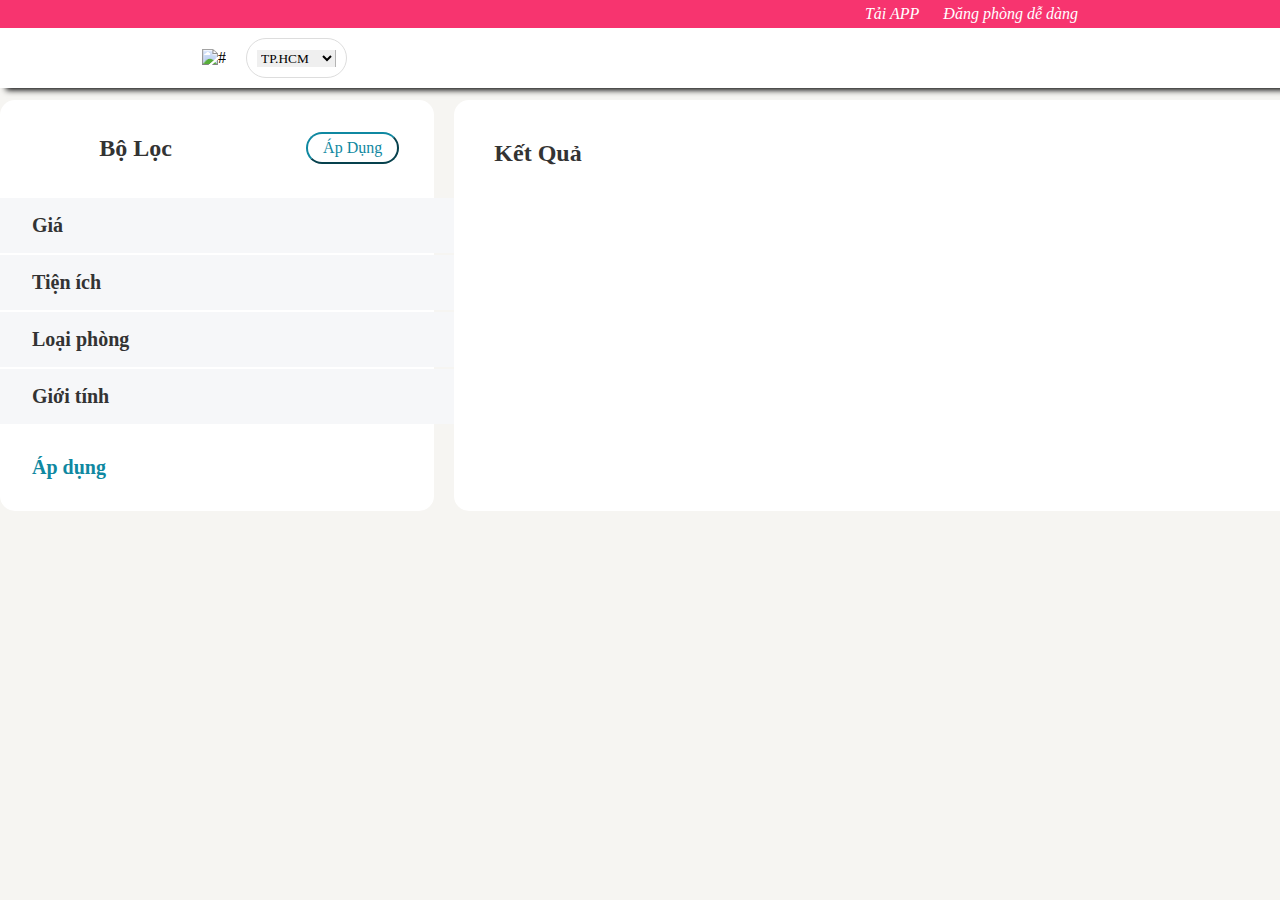
==== commit cf4340fb: "cmd" ====
--- a/index.html
+++ b/index.html
@@ -40,12 +40,11 @@
 
                                     </select></i>
                             </div>
-                            <div class="sh_right">
-                                <input type="search" id="search"
-                                    placeholder="Tìm kiếm theo địa điểm, quận , tên đường...">
+                            <div id="sh_right">
+
                             </div>
-                            <div class="icon_sh">
-                                <span><i class="fas fa-search-location"></i></span>
+                            <div id="icon_sh">
+
                             </div>
                         </div>
                     </div>
@@ -132,38 +131,79 @@
 
 
 
-
-
+        // Hiện thị các danh sách html 
+
+        var dsPhong = localStorage.getItem("dsPhong");
+        var dsPhongArray = JSON.parse(local);
+        console.log(dsPhongArray);
+        listDanhSachPhong(dsPhongArray);
+
+        // var timKiem = document.getElementById('sh_right');
+        search();
+        function search() {
+            html = `<input type="search" id="search"
+                                    placeholder="Tìm kiếm theo địa điểm, quận , tên đường...">`
+            var nodeSeacrch = document.getElementById('sh_right');
+            nodeSeacrch.innerHTML = html;
+
+
+        }
+        iconSearch();
+        function iconSearch() {
+            html = `<span><i onclick="onClickSearch()" class="fas fa-search-location"></i></span>`
+            var nodeiconSearch = document.getElementById('icon_sh');
+            nodeiconSearch.innerHTML = html;
+
+        }
         var local = localStorage.getItem("dsPhong");
-        var oject = JSON.parse(local);
-        console.log(oject[0].soDienThoai);
-        listDanhSachPhong();
-
-        function listDanhSachPhong() {
+
+        var ojectSearch = JSON.parse(local);
+
+        function onClickSearch() {
+            // lấy cái người dùng nhập từ input
+            var timKiem = document.getElementById('search').value;
+            console.log(timKiem);
+
+            // tạo mảng rổng để push sp tìm được vào
+            danhSachCanTimKiem = [];
+            console.log(ojectSearch);
+            // Tìm được và push vào mảng listDanhCanTimKiem
+            for (var i = 0; i < ojectSearch.length; i++) {
+                console.log(ojectSearch[i].tieuDe.includes(timKiem));
+                if (ojectSearch[i].tieuDe.includes(timKiem) == true)
+
+                    danhSachCanTimKiem.push(ojectSearch[i]);
+                console.log(danhSachCanTimKiem);
+            }
+            // Hiển thị danh sách vừa tìm kiếm được
+            listDanhSachPhong(danhSachCanTimKiem);
+        }
+
+        function listDanhSachPhong(listRoom) {
             var htmlAll = "";
-            for (var i = 0; i < oject.length; i++) {
+            for (var i = 0; i < listRoom.length; i++) {
 
                 var html = ` 
-                <a class='cl-primary' href="/index1.html?id=${oject[i].id}">
+                <a class='cl-primary' href="/index1.html?id=${listRoom[i].id}">
                 <div class="anh">
-                        <img src="${oject[i].hinhAnh[0]}"
+                        <img src="${listRoom[i].hinhAnh[0]}"
                         alt="OHANA">
                         </div>
                         <div class="tTPhong ">
-                            <p class="fs-20 fw-400">${oject[i].tieuDe}</p>
+                            <p class="fs-20 fw-400">${listRoom[i].tieuDe}</p>
                             <div class="fr_chiTiet">
-                                <span class="kieuPhong fs-16 cl-information"><i class="fas fa-home"></i>&nbsp;${oject[i].loai_phong}</span>
+                                <span class="kieuPhong fs-16 cl-information"><i class="fas fa-home"></i>&nbsp;${listRoom[i].loai_phong}</span>
                                 <div class="gioiTinhVaDienTich">
-                                    <span class="gioiTinh fs-16 cl-information"><i class="fas fa-venus-mars"></i>${oject[i].gender}</span>
-                                    <span class="dienTich fs-16 cl-information"><i class="fas fa-ruler"></i>${oject[i].dienTich}&nbsp;m2</span>
+                                    <span class="gioiTinh fs-16 cl-information"><i class="fas fa-venus-mars"></i>${listRoom[i].gender}</span>
+                                    <span class="dienTich fs-16 cl-information"><i class="fas fa-ruler"></i>${listRoom[i].dienTich}&nbsp;m2</span>
                                     </div>
-                                    <span class="diaChi fs-16 cl-information"><i class="fas fa-map-marked"></i>&nbsp;${oject[i].city}</span>
+                                    <span class="diaChi fs-16 cl-information"><i class="fas fa-map-marked"></i>&nbsp;${listRoom[i].city}</span>
                                     </div>
                                     
                                     </a>
                                     </div>
                                     <div class="tTgia cl-price">
-                                        <span class="fs-48 fw-400 cl-price">${oject[i].giaChoThue}</span>
+                                        <span class="fs-48 fw-400 cl-price">${listRoom[i].giaChoThue}</span>
                                         <span class="fs-16 fw-400 cl-price">tr/phòng</span>
                                         </div>
                                        `;
@@ -173,6 +213,7 @@
             document.getElementById('khungDanhSachPhongTro').innerHTML = htmlAll;
 
         }
+
     </script>
 
 </html>--- a/css/style1.css
+++ b/css/style1.css
@@ -36,7 +36,7 @@
 .khung_menu i {
   padding: 0 5px;
 }
-.icon_sh i {
+#icon_sh i {
   color: var(--primary-color);
 }
 .khung_LG1 {
